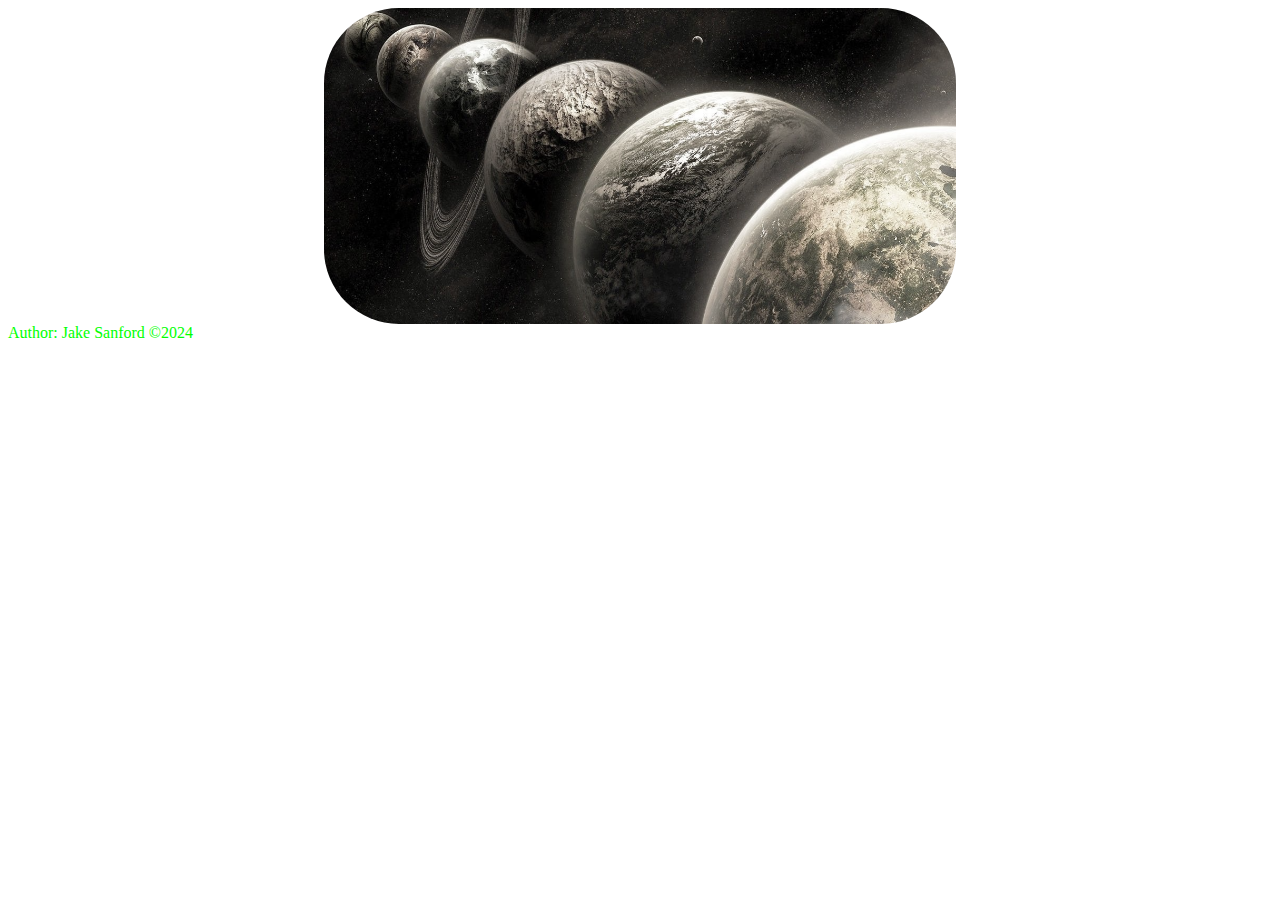
==== Final_Challenge.html/Final_Challenge.html @ 2e8acb85 "update" ====
<!DOCTYPE html>
<html lang="en">
<head>
    <meta charset="UTF-8">
    <meta name="viewport" content="width=device-width, initial-scale=1.0">
   <link rel="stylesheet" href="FCCSS.css" type="text/css">
    <title>Final Challenges</title>
</head>
<body>
    <!--Image-->
<div>
    <img src="IMG_0219.JPG" alt="Space" class="center">
</div>
    <!--End Image-->

    <!--Footer-->
    <div>
        <footer >
            Author: Jake Sanford
            &copy;2024
        </footer>
    </div>
    <!--End Footer-->
</body>
</html>
---- Final_Challenge.html/FCCSS.css ----
.center {
    display: block;
    margin-left: auto;
    margin-right: auto;
    width: 50%;
}
img {
    filter: grayscale(50%);
    border-radius: 75px;
}
footer {
    display: inline;
    color: lime;
    
}
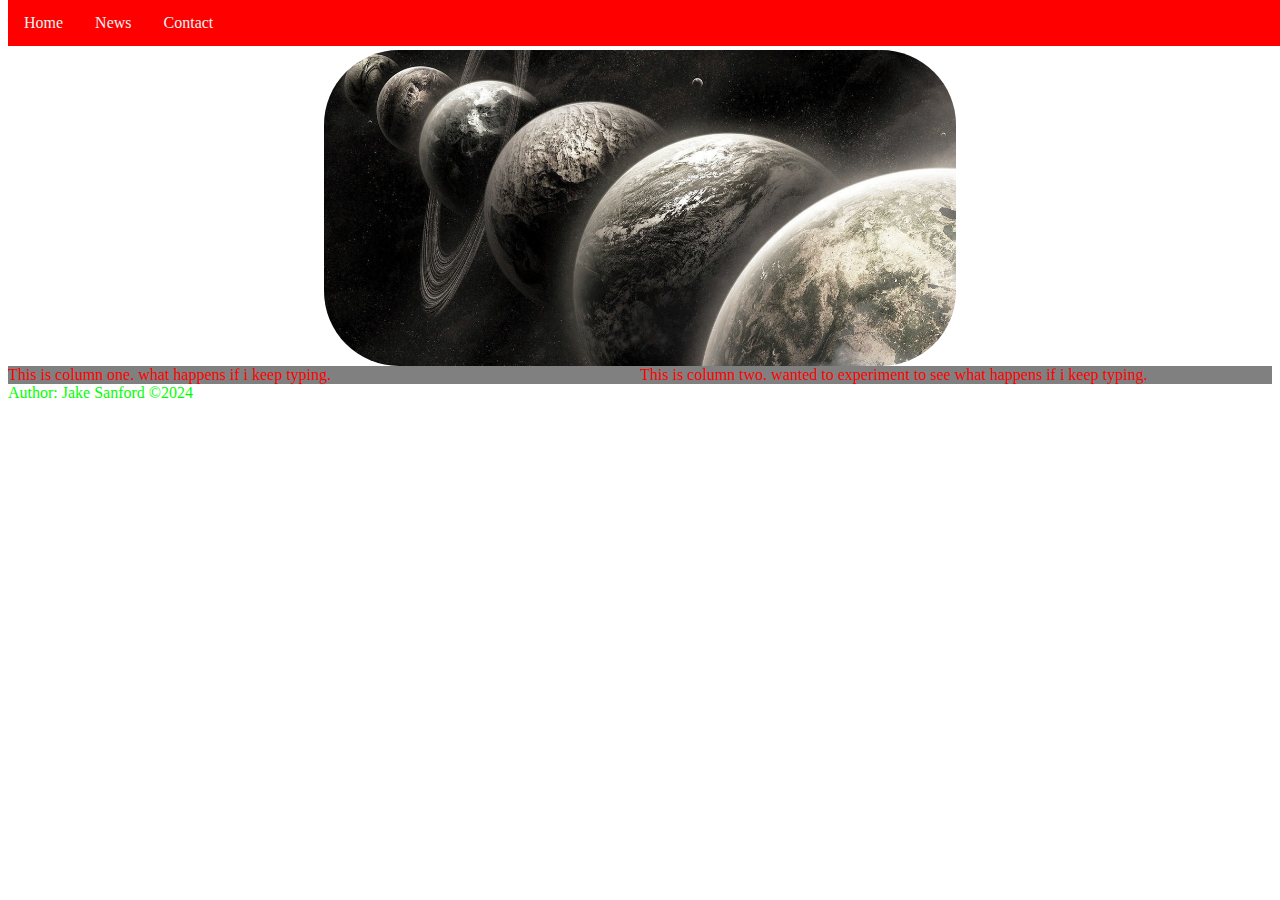
==== commit fe7ed723: "update" ====
--- a/Final_Challenge.html/Final_Challenge.html
+++ b/Final_Challenge.html/Final_Challenge.html
@@ -7,11 +7,37 @@
     <title>Final Challenges</title>
 </head>
 <body>
+    <!--NavBar-->
+    <div class="navbar">
+        <a href="#home">Home</a>
+        <a href="#news">News</a>
+        <a href="#contact">Contact</a>
+      </div>
+    <!--End NaveBar-->
+<div class="paragraph">
+    <p>This is a paragraph with text that is meant to be modified to show I am some what compitent with html and css.
+        I hope this is enough information to see it on a webpage.
+    </p>
+</div>
     <!--Image-->
-<div>
-    <img src="IMG_0219.JPG" alt="Space" class="center">
-</div>
+    <div class="container">
+        <img src="IMG_0219.JPG" alt="Space" class="center">
+        <div class="overlay">
+            <div class="text">Hello World</div>
+        </div>
+    </div>
     <!--End Image-->
+
+    <!--Columns-->
+    <div class="row">
+        <div class="column">This is column one.
+            what happens if i keep typing.
+        </div>
+        <div class="column">This is column two.
+            wanted to experiment to see what happens if i keep typing.
+        </div>
+      </div>
+    <!--End Columns-->
 
     <!--Footer-->
     <div>
@@ -21,5 +47,6 @@
         </footer>
     </div>
     <!--End Footer-->
+
 </body>
 </html>--- a/Final_Challenge.html/FCCSS.css
+++ b/Final_Challenge.html/FCCSS.css
@@ -12,4 +12,82 @@
     display: inline;
     color: lime;
     
-}+}
+
+/* The navigation bar */
+.navbar {
+    overflow: hidden;
+    background-color: red;
+    position: fixed; /* Set the navbar to fixed position */
+    top: 0; /* Position the navbar at the top of the page */
+    width: 100%; /* Full width */
+  }
+  
+  /* Links inside the navbar */
+  .navbar a {
+    float: left;
+    display: block;
+    color: #f2f2f2;
+    text-align: center;
+    padding: 14px 16px;
+    text-decoration: none;
+  }
+  
+  /* Change background on mouse-over */
+  .navbar a:hover {
+    background: greenyellow;
+    color: black;
+  }
+  
+  /* Main content */
+  .main {
+    margin-top: 30px; /* Add a top margin to avoid content overlay */
+  }
+
+  .column {
+    float: left;
+    width: 50%;
+    height: auto;
+    background-color: gray;
+    color: red;
+  }
+  
+  /* Clear floats after the columns */
+  .row:after {
+    content: "";
+    display: table;
+    clear: both;
+  }
+  
+ .paragraph :hover {
+    background-color: red;
+ }
+
+ .overlay {
+    position: absolute;
+    bottom: 100%;
+    left: 0;
+    right: 0;
+    background-color: grey;
+    overflow: hidden;
+    width: 100%;
+    height: 0;
+    transition: .5s ease;
+ }
+
+ .container:hover .overlay {
+    bottom: 0;
+    height: 100%;
+ }
+
+ .text {
+    white-space: nowrap;
+    color: red;
+    font-size: 20px;
+    position: absolute;
+    overflow: hidden;
+    top: 50%;
+    left: 50%;
+    transform: translate(-50%, -50%);
+    -ms-transform: translate(-50%, -50%);
+ }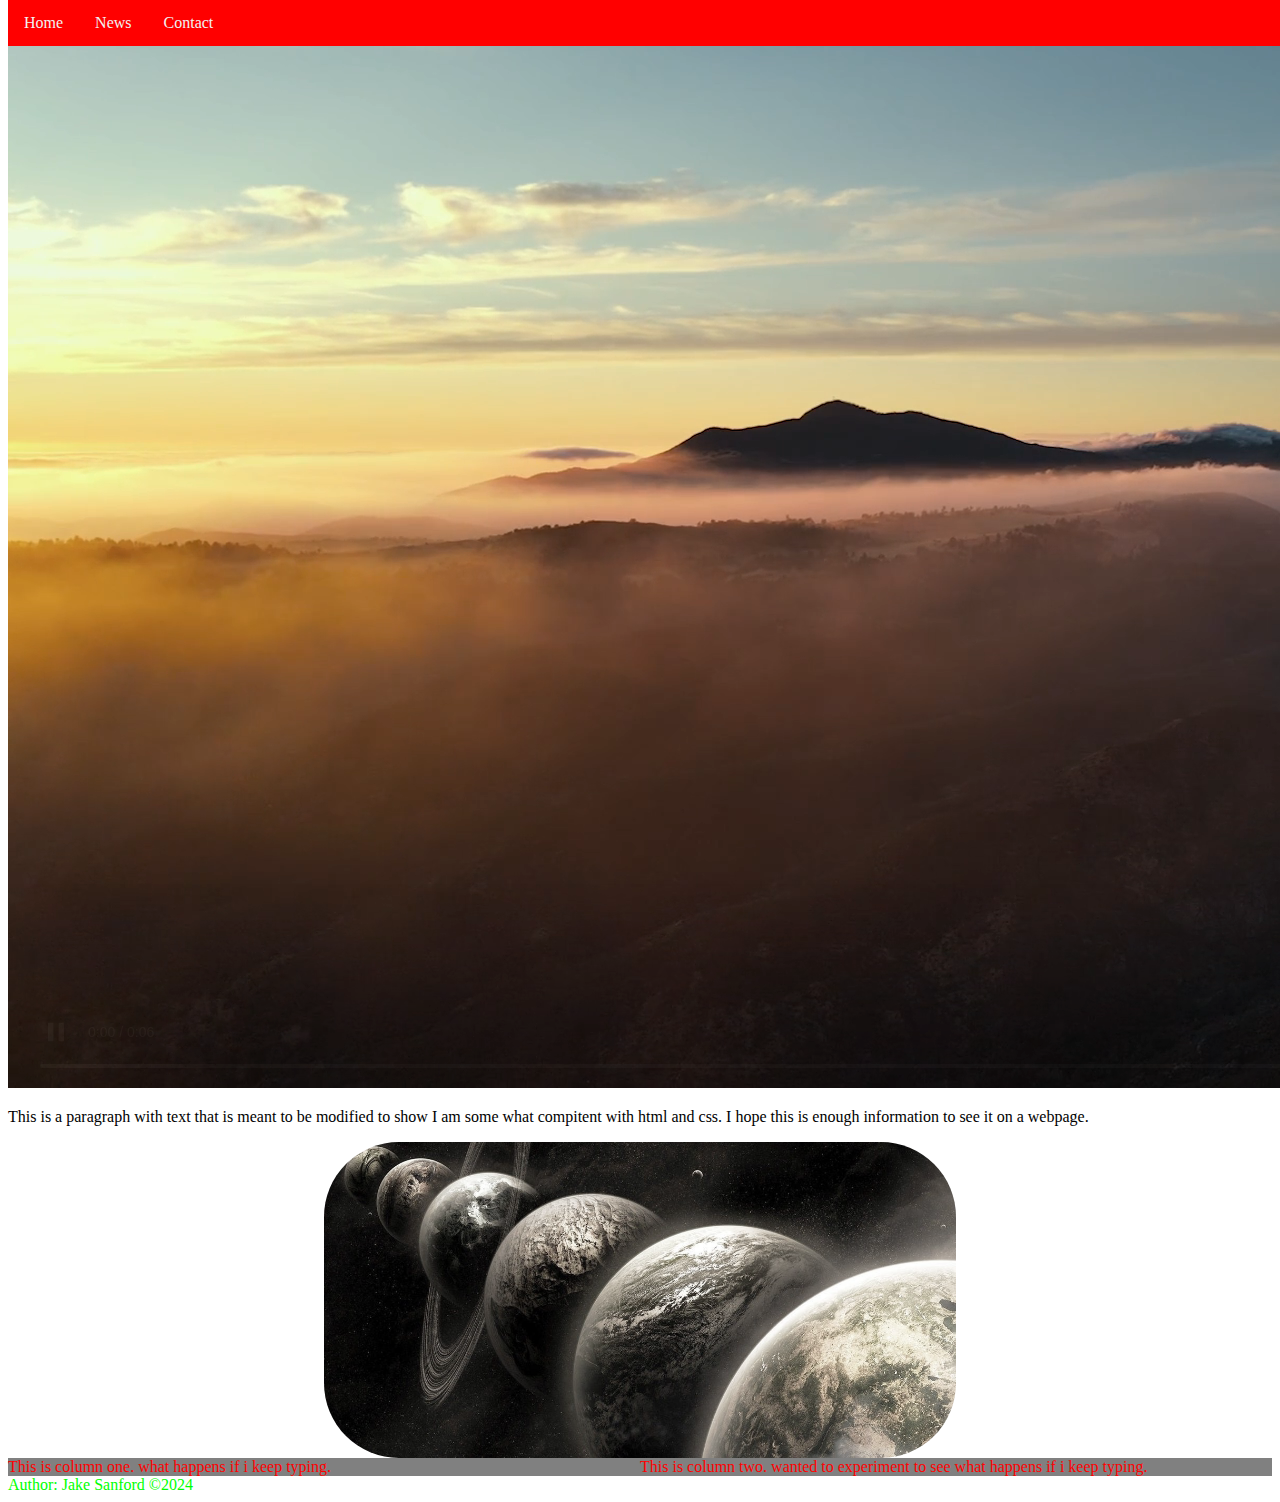
==== commit ae876e9c: "update" ====
--- a/Final_Challenge.html/Final_Challenge.html
+++ b/Final_Challenge.html/Final_Challenge.html
@@ -14,6 +14,16 @@
         <a href="#contact">Contact</a>
       </div>
     <!--End NaveBar-->
+    <!--Video-->
+<div>
+    <div class="container">
+         <video controls muted autoplay loop src="video.mp4"></video>
+            <div class="overlay">
+                <div class="text">Hello Tech Academy!</div>
+        </div>
+    </div>
+</div>
+    <!--End Video-->
 <div class="paragraph">
     <p>This is a paragraph with text that is meant to be modified to show I am some what compitent with html and css.
         I hope this is enough information to see it on a webpage.
